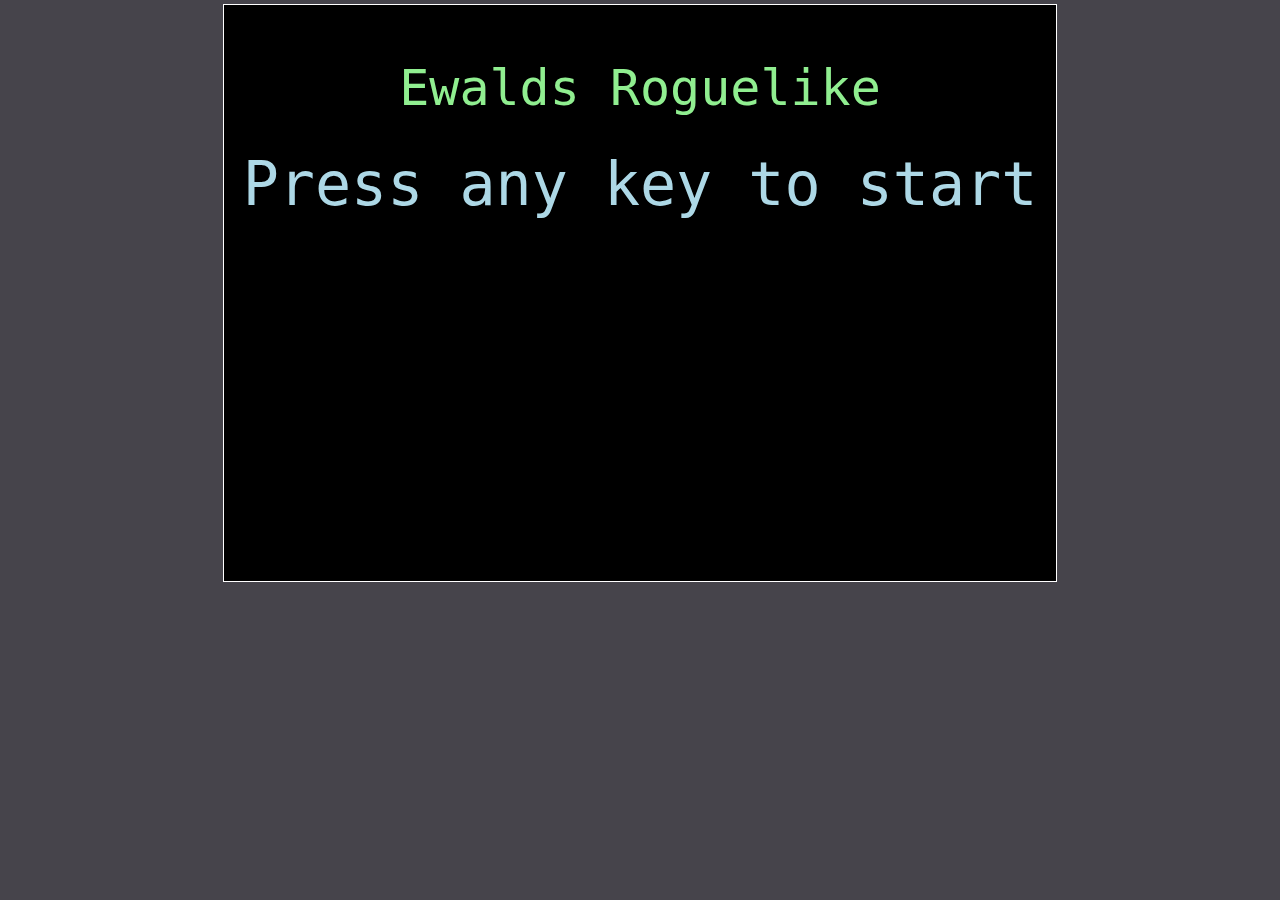
==== index.html @ ba858277 "Merge branch 'main' into Feature/SporeFloor" ====
<!DOCTYPE html>
<html>
    <head>
        <title>Roguelike</title>
        <link rel="icon" type="image/x-icon" href="images/favicon.png">
        <style>
            canvas{
                outline: 1px solid white;
            }

            body {
                background: rgb(70, 68, 75);
                text-align: center;
                margin-top: 5px;
            }
        </style>

        <canvas></canvas>

        <script src="js/game.js"></script>
        <script src="js/map.js"></script>
        <script src="js/monster.js"></script>
        <script src="js/spell.js"></script>
        <script src="js/tile.js"></script>
        <script src="js/util.js"></script>

        <script>
            //Variablen für den Canvas
            tileSize = 64;
            numTilesWidth = 7;
            numTilesHeight = 7;
            uiWidth = 4;
            maxHp = 6;
            startingHp = 3;
            numLevels = 6;
            shakeAmount = 0;
            shakeX = 0;
            shakeY = 0;
            kills = 0;

            //Level Variable
            level = 1;

            //Laden des Spritesheets
            spritesheet = new Image();
            spritesheet.src = "images/sprites.png"
            spritesheet.onload = showTitle;

            gameState = "loading";

            //Movement
            document.querySelector("html").onkeydown = function(e){
                if(gameState == "title") {
                    startGame();
                }else if(gameState == "dead") {
                    showTitle();
                }else if(gameState == "running") {
                    //Movement
                    if(e.key=="w") player.tryMove(0, -1);
                    if(e.key=="s") player.tryMove(0, 1);
                    if(e.key=="a") player.tryMove(-1, 0);
                    if(e.key=="d") player.tryMove(1, 0);
                    if(e.key=="ArrowUp") player.tryMove(0, -1);
                    if(e.key=="ArrowDown") player.tryMove(0, 1);
                    if(e.key=="ArrowLeft") player.tryMove(-1, 0);
                    if(e.key=="ArrowRight") player.tryMove(1, 0);

                    //Spells
                    if(e.key >= 1 && e.key <= 9) player.castSpell(e.key - 1);
                }
            };

            //requestAnimationFrame 
            /*function animate() {
                draw();
                requestAnimationFrame(animate);
            }

            requestAnimationFrame(animate);*/
            
            //Alternative zu requestAnimationFrame
            setInterval(draw, 1000/60);

            setupCanvas();
        </script>
    </head>
    <body>
        
    </body>
</html>
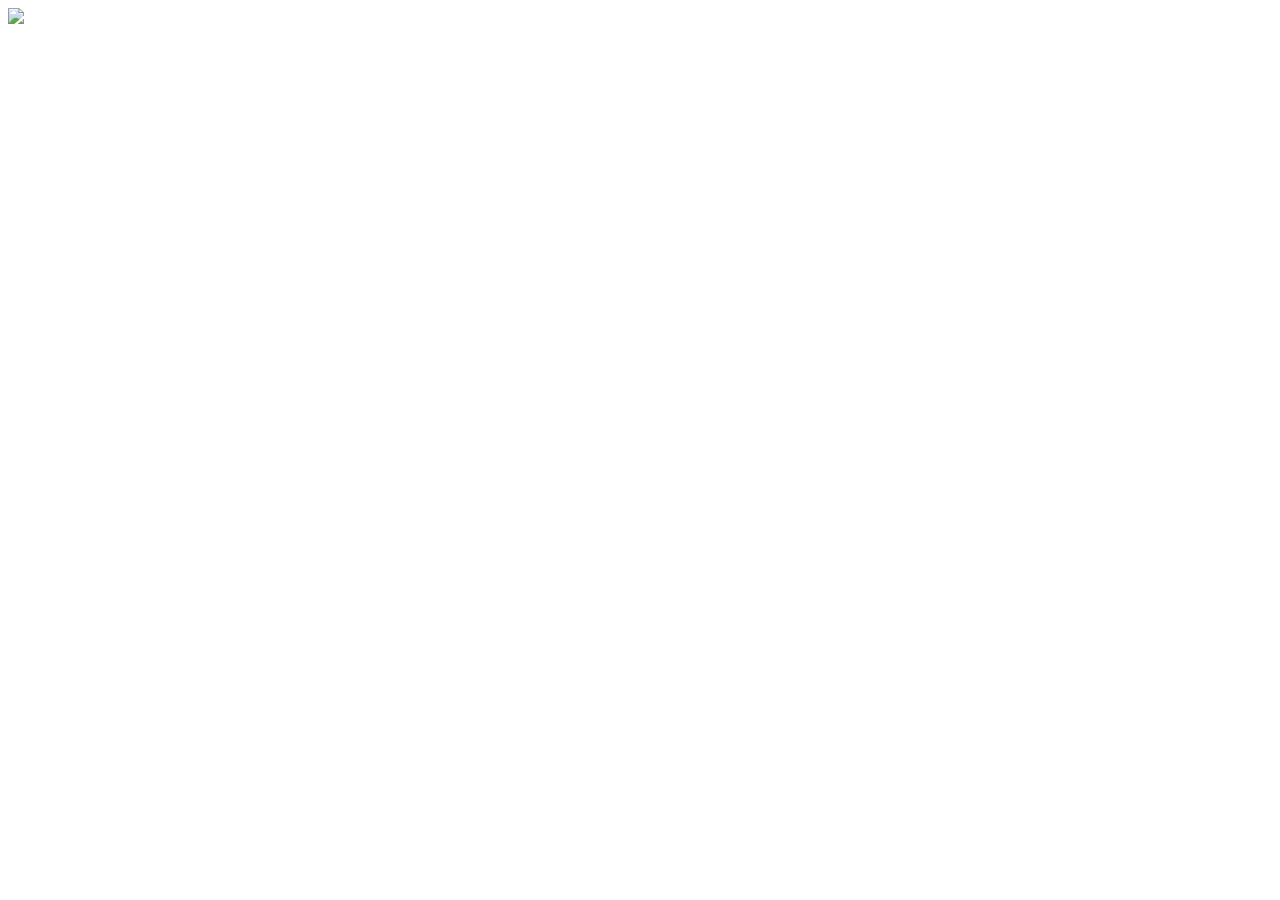
==== commit 0beb030e: "changes" ====
--- a/index.html
+++ b/index.html
@@ -1,90 +1,16 @@
 <!DOCTYPE html>
-<html>
-    <head>
-        <title>Roguelike</title>
-        <link rel="icon" type="image/x-icon" href="images/favicon.png">
-        <style>
-            canvas{
-                outline: 1px solid white;
-            }
-
-            body {
-                background: rgb(70, 68, 75);
-                text-align: center;
-                margin-top: 5px;
-            }
-        </style>
-
-        <canvas></canvas>
-
-        <script src="js/game.js"></script>
-        <script src="js/map.js"></script>
-        <script src="js/monster.js"></script>
-        <script src="js/spell.js"></script>
-        <script src="js/tile.js"></script>
-        <script src="js/util.js"></script>
-
-        <script>
-            //Variablen für den Canvas
-            tileSize = 64;
-            numTilesWidth = 7;
-            numTilesHeight = 7;
-            uiWidth = 4;
-            maxHp = 6;
-            startingHp = 3;
-            numLevels = 6;
-            shakeAmount = 0;
-            shakeX = 0;
-            shakeY = 0;
-            kills = 0;
-
-            //Level Variable
-            level = 1;
-
-            //Laden des Spritesheets
-            spritesheet = new Image();
-            spritesheet.src = "images/sprites.png"
-            spritesheet.onload = showTitle;
-
-            gameState = "loading";
-
-            //Movement
-            document.querySelector("html").onkeydown = function(e){
-                if(gameState == "title") {
-                    startGame();
-                }else if(gameState == "dead") {
-                    showTitle();
-                }else if(gameState == "running") {
-                    //Movement
-                    if(e.key=="w") player.tryMove(0, -1);
-                    if(e.key=="s") player.tryMove(0, 1);
-                    if(e.key=="a") player.tryMove(-1, 0);
-                    if(e.key=="d") player.tryMove(1, 0);
-                    if(e.key=="ArrowUp") player.tryMove(0, -1);
-                    if(e.key=="ArrowDown") player.tryMove(0, 1);
-                    if(e.key=="ArrowLeft") player.tryMove(-1, 0);
-                    if(e.key=="ArrowRight") player.tryMove(1, 0);
-
-                    //Spells
-                    if(e.key >= 1 && e.key <= 9) player.castSpell(e.key - 1);
-                }
-            };
-
-            //requestAnimationFrame 
-            /*function animate() {
-                draw();
-                requestAnimationFrame(animate);
-            }
-
-            requestAnimationFrame(animate);*/
-            
-            //Alternative zu requestAnimationFrame
-            setInterval(draw, 1000/60);
-
-            setupCanvas();
-        </script>
-    </head>
-    <body>
-        
-    </body>
+<html lang="en">
+<head>
+    <meta charset="UTF-8">
+    <title>Happy Birthday</title>
+    <link rel="stylesheet" href="/css/style.css">
+    <script>
+        document.querySelector("html").onclick = function(e){
+            document.body.innerHTML="<div><h1 center>Du bist herzlich eingeladen</h1><video controls autoplay loop  muted height='auto' width='auto' src='/video/video1.mp4' type=video/mp4></video></div>";
+        };
+    </script>
+</head>
+<body>
+    <img src="https://data.puzzle.de/.5/puzzle-moment-happy-birthday-99-teile--puzzle.89550-1.fs.jpg">
+</body>
 </html>--- a/css/style.css
+++ b/css/style.css
@@ -0,0 +1,8 @@
+h1 {
+    text-align: center;
+}
+
+video {
+    display: block;
+    margin: auto;
+}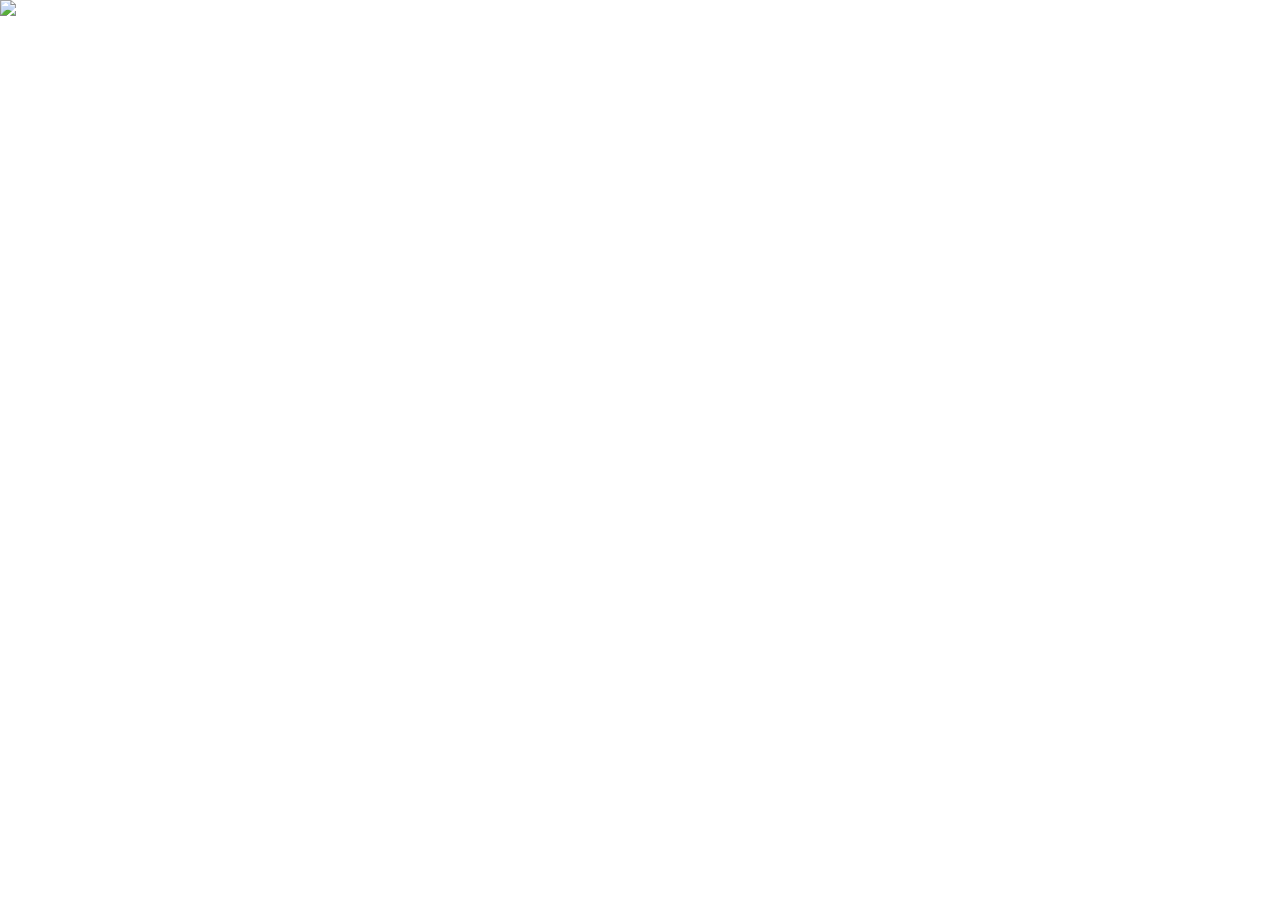
==== commit 402afcc9: "changes" ====
--- a/index.html
+++ b/index.html
@@ -6,11 +6,11 @@
     <link rel="stylesheet" href="/css/style.css">
     <script>
         document.querySelector("html").onclick = function(e){
-            document.body.innerHTML="<div><h1 center>Du bist herzlich eingeladen</h1><video controls autoplay loop  muted height='auto' width='auto' src='/video/video1.mp4' type=video/mp4></video></div>";
+            document.body.innerHTML="<div><h1 center>Du bist herzlich eingeladen</h1><video controls autoplay loop  muted height='auto' width='auto' src='/video/video1.mp4' type=video/mp4></video> <p>(Kosten auf uns)</p></div>";
         };
     </script>
 </head>
-<body>
+<body class="imgbox">
     <img src="https://data.puzzle.de/.5/puzzle-moment-happy-birthday-99-teile--puzzle.89550-1.fs.jpg">
 </body>
 </html>--- a/css/style.css
+++ b/css/style.css
@@ -5,4 +5,24 @@
 video {
     display: block;
     margin: auto;
+}
+
+p {
+    text-align: center;
+}
+
+* {
+    margin: 0;
+    padding: 0;
+}
+
+.imgbox {
+    display: grid;
+    height: 100%;
+}
+
+image {
+    max-width: 100%;
+    max-height: 100vh;
+    margin: auto;
 }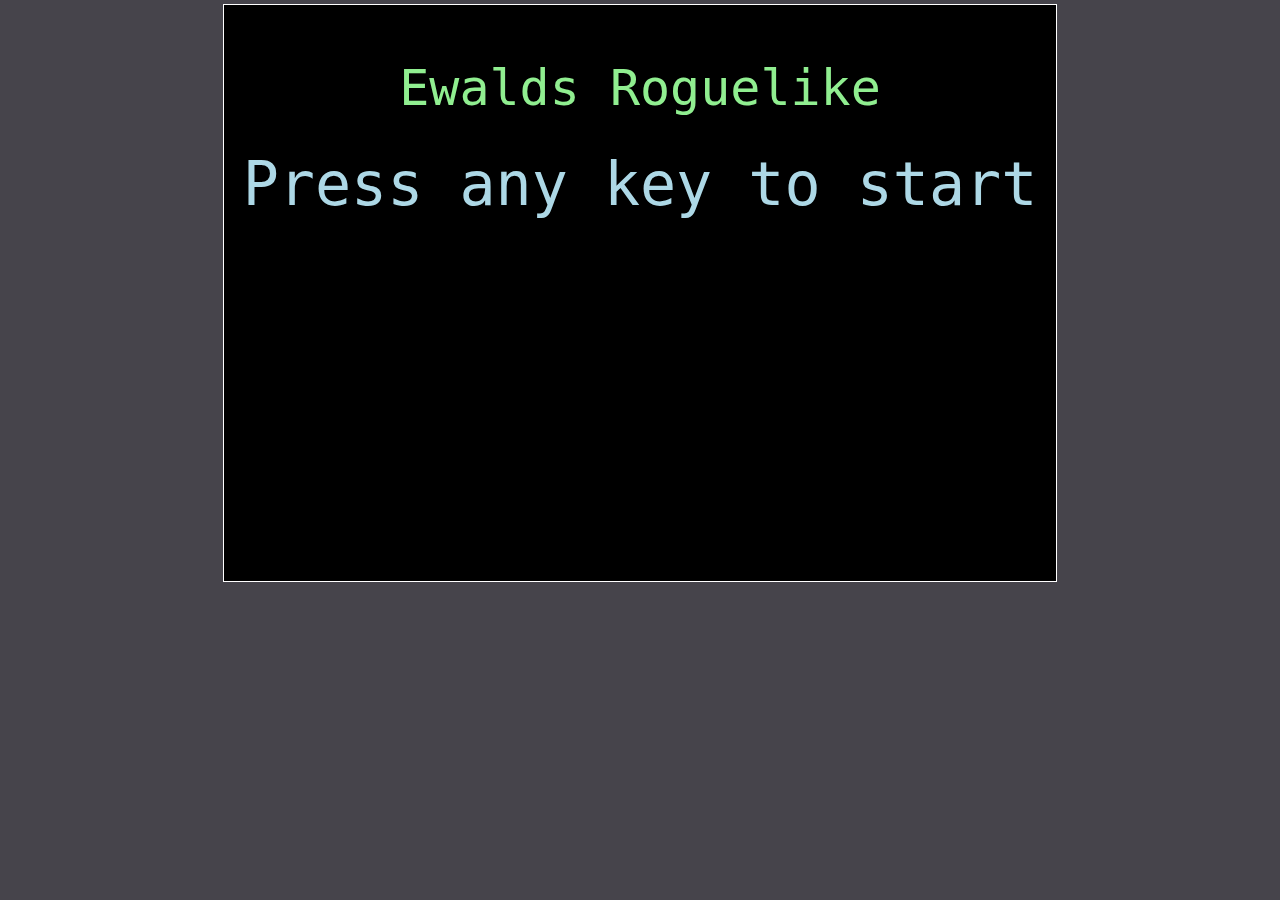
==== commit eece7027: "Reverse changes" ====
--- a/index.html
+++ b/index.html
@@ -1,16 +1,104 @@
 <!DOCTYPE html>
-<html lang="en">
-<head>
-    <meta charset="UTF-8">
-    <title>Happy Birthday</title>
-    <link rel="stylesheet" href="/css/style.css">
-    <script>
-        document.querySelector("html").onclick = function(e){
-            document.body.innerHTML="<div><h1 center>Du bist herzlich eingeladen</h1><video controls autoplay loop  muted height='auto' width='auto' src='/video/video1.mp4' type=video/mp4></video> <p>(Kosten auf uns)</p></div>";
-        };
-    </script>
-</head>
-<body class="imgbox">
-    <img src="https://data.puzzle.de/.5/puzzle-moment-happy-birthday-99-teile--puzzle.89550-1.fs.jpg">
-</body>
+<html>
+    <head>
+        <title>Roguelike</title>
+        <link rel="icon" type="image/x-icon" href="images/favicon.png">
+        <style>
+            canvas{
+                outline: 1px solid white;
+            }
+
+            body {
+                background: rgb(70, 68, 75);
+                text-align: center;
+                margin-top: 5px;
+            }
+        </style>
+
+        <canvas></canvas>
+
+        <script src="js/game.js"></script>
+        <script src="js/map.js"></script>
+        <script src="js/monster.js"></script>
+        <script src="js/spell.js"></script>
+        <script src="js/tile.js"></script>
+        <script src="js/util.js"></script>
+
+        <script>
+            //Variablen für den Canvas
+            tileSize = 64;
+            numTilesWidth = 7;
+            numTilesHeight = 7;
+            uiWidth = 4;
+            maxHp = 6;
+            startingHp = 3;
+            numLevels = 6;
+            shakeAmount = 0;
+            shakeX = 0;
+            shakeY = 0;
+            kills = 0;
+            mute = false;
+
+            //Level Variable
+            level = 1;
+
+            //Laden des Spritesheets
+            spritesheet = new Image();
+            spritesheet.src = "images/sprites.png"
+            spritesheet.onload = showTitle;
+
+            gameState = "loading";
+
+            //Movement
+            document.querySelector("html").onkeydown = function(e){
+                if(gameState == "title") {
+                    startGame();
+                }else if(gameState == "dead") {
+                    showTitle();
+                }else if(gameState == "running") {
+                    //Movement
+                    if(e.key=="w") player.tryMove(0, -1);
+                    if(e.key=="s") player.tryMove(0, 1);
+                    if(e.key=="a") player.tryMove(-1, 0);
+                    if(e.key=="d") player.tryMove(1, 0);
+                    if(e.key=="ArrowUp") player.tryMove(0, -1);
+                    if(e.key=="ArrowDown") player.tryMove(0, 1);
+                    if(e.key=="ArrowLeft") player.tryMove(-1, 0);
+                    if(e.key=="ArrowRight") player.tryMove(1, 0);
+
+                    //Spells
+                    if(e.key >= 1 && e.key <= 9) player.castSpell(e.key - 1);
+
+                    //End the run
+                    if(e.key=="Escape") {
+                        showTitle();
+                    }
+                }
+
+                //Mute the sounds
+                if(e.key=="x") {
+                    toggleSound();
+                }
+
+            };
+
+            //requestAnimationFrame 
+            /*function animate() {
+                draw();
+                requestAnimationFrame(animate);
+            }
+
+            requestAnimationFrame(animate);*/
+            
+            //Alternative zu requestAnimationFrame
+            setInterval(draw, 15);
+
+            setupCanvas();
+
+            initSounds();
+        </script>
+    </head>
+    <body>
+        
+    </body>
 </html>